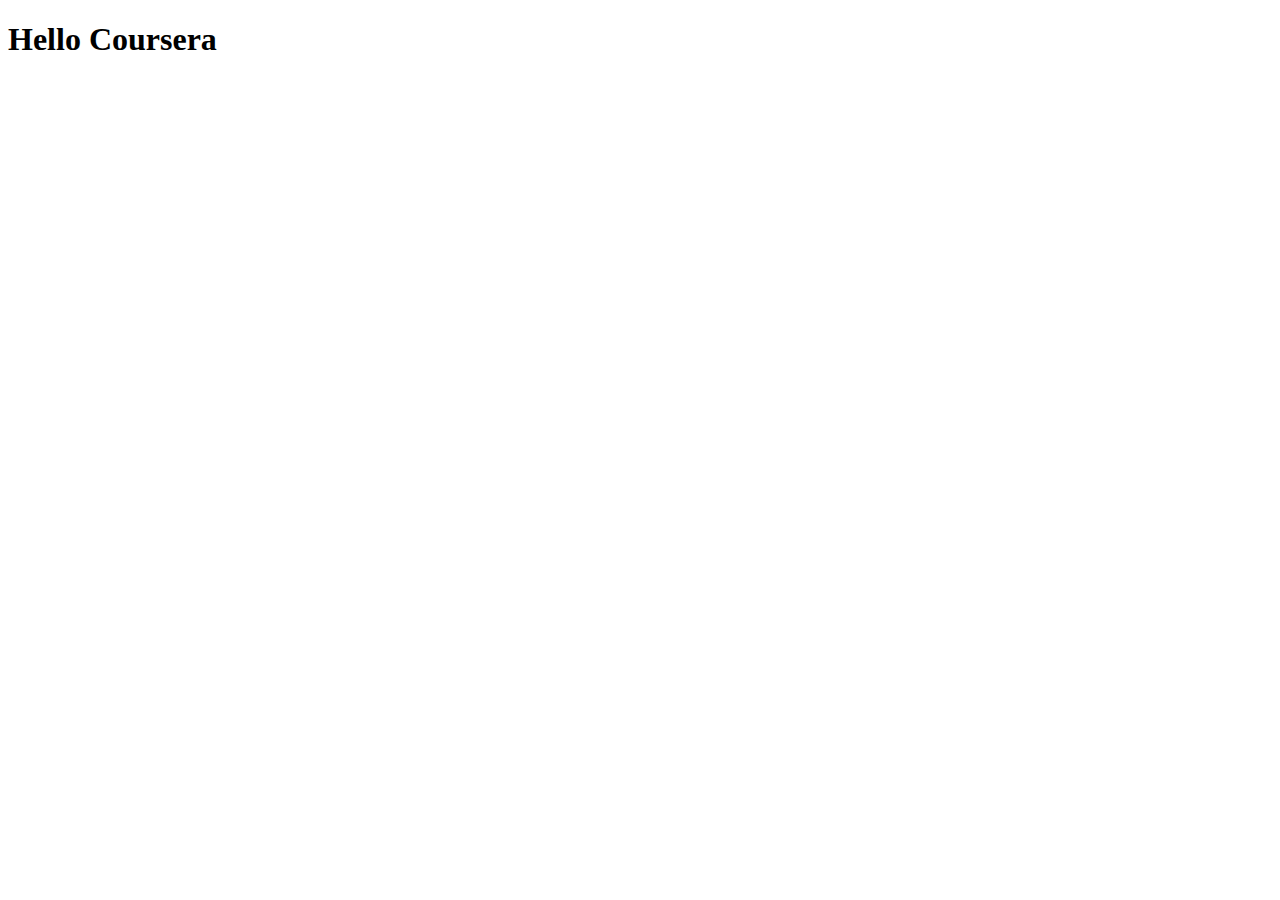
==== site/index.html @ f8b5deb2 "initial commit" ====
<!DOCTYPE html>
<html lang="en">
<head>
    <meta charset="UTF-8">
    <meta name="viewport" content="width=device-width, initial-scale=1.0">
    <title>Hello Coursera</title>
</head>
<body>
    <h1>Hello Coursera</h1>
</body>
</html>
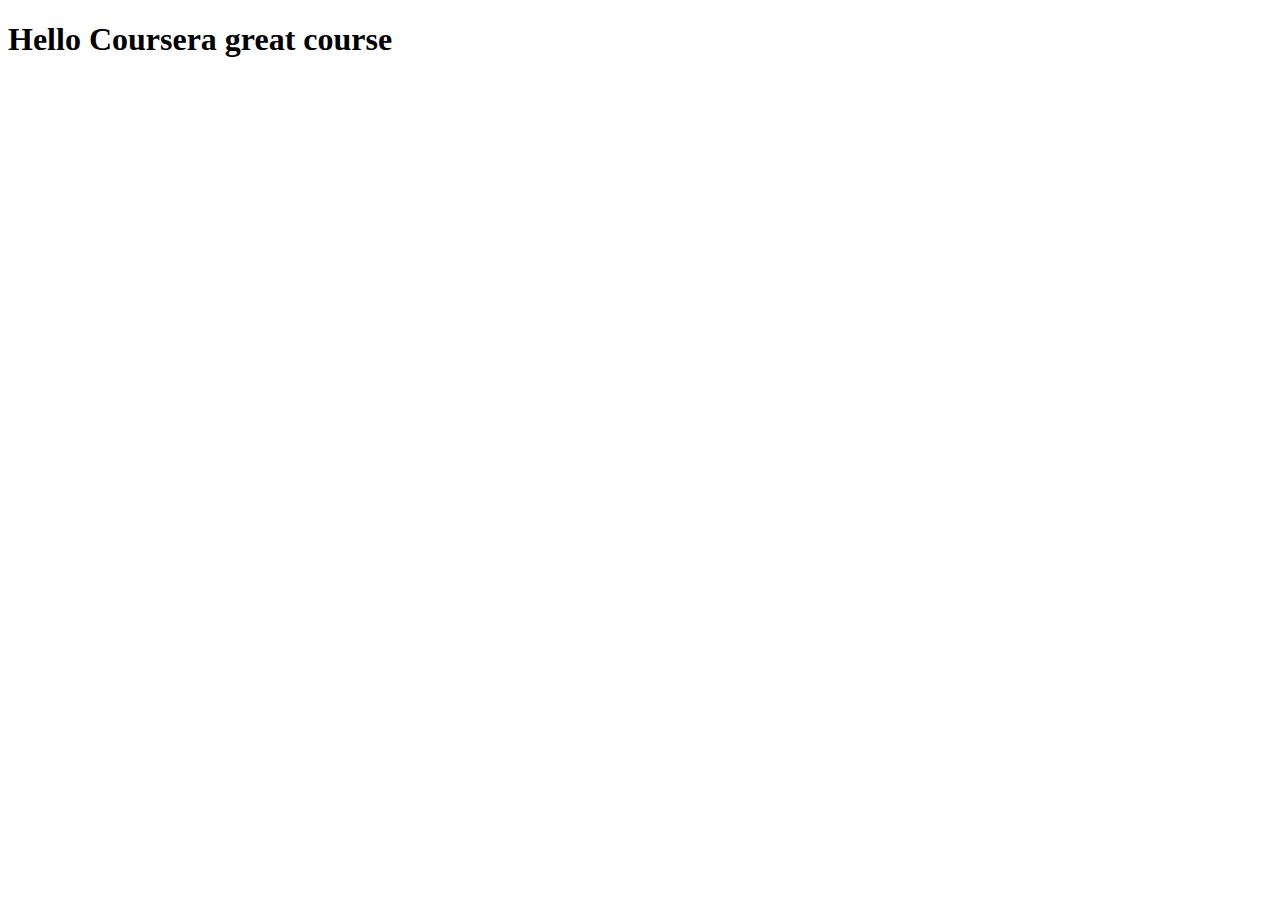
==== commit 86ea6507: "update" ====
--- a/site/index.html
+++ b/site/index.html
@@ -6,6 +6,6 @@
     <title>Hello Coursera</title>
 </head>
 <body>
-    <h1>Hello Coursera</h1>
+    <h1>Hello Coursera great course</h1>
 </body>
 </html>